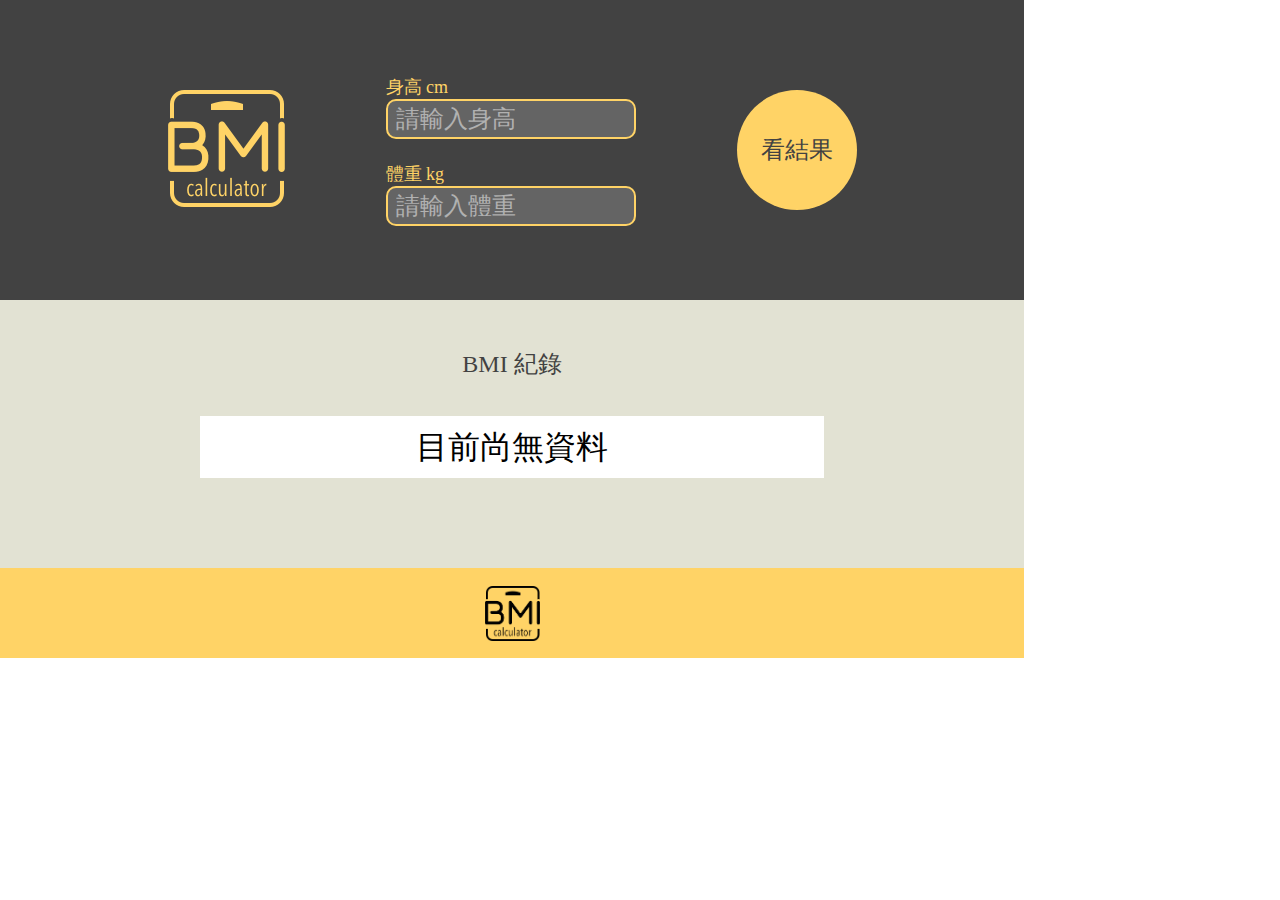
==== practice/bmi/index.html @ 7d861442 "first commit" ====
<!DOCTYPE html>
<html lang="en">
<head>
    <meta charset="UTF-8">
    <meta name="viewport" content="width=device-width, initial-scale=1.0">
    <title>bmi</title>
    <link rel="stylesheet" href="css/style.css">
</head>
<body>
    <div class="up">
        <div class='top_wrap'>
            <div>
                <img id="up_bmi_img" src="img/BMICLogo.png">
            </div>
            <div class="up_center">
                <div>
                    <p class="up_text" >身高 cm</p>
                    <input type="text" placeholder="請輸入身高" id="input_height" class="up_input_text">
                </div>
                <div>
                    <p class="up_text" >體重 kg</p>
                    <input type="text" placeholder="請輸入體重" id="input_weight" class="up_input_text" >
                </div> 
            </div>
            <div>
                <div>
                    <div class="div_submit_button">
                        <input type="button" value="看結果" class="submit_button">
                        <div class="submit_button_icon"></div>
                        <span class="submit_button_innertext">BMI</span>
                    </div>
                    <span class="span_text"></span>
                </div>
            </div>
        </div>
    </div>
    <div class="content">
        <div class="median_content">
            <div>
                <p>BMI 紀錄</p>
            </div>
            <div>
                <ul id="content-box">
                </ul>
            </div>
        </div>
    </div>
    <div class="bottom">
        <img class="bottom_bmi_img" src="img/BMICLogo.png">
    </div>
    
    <script src="../jquery.js"></script>
    <script src="js/bmi.js"></script>
    
</body>
</html>
---- practice/bmi/css/style.css ----
* {
    padding: 0;
    margin:0;
}

.top_wrap {
    width:790px;
    height:153px;
    display:flex;
    justify-content:space-around;
    align-items:center;
}

.div_submit_button{
    position: relative;
    display:inline-block;
}

.up_center > div:nth-child(1){
    margin-bottom: 23px;
}

.submit_button_innertext{
    position: absolute;
    top:calc(50% + 20px);
    left:50%;
    transform: translate(-50%, -50%);
}

.submit_button_icon{
    width:30px;
    height:30px;
    background-color: #86D73E;
    border-radius:50%;
    border: 3px solid #424242;
    background-image: url('../img/icons_loop.png');
    background-repeat: no-repeat;
    background-position-x: 50%;
    background-position-y: 50%;
    position: absolute;
    bottom:0;
    right:0;
}

.top_wrap>div:nth-child(3)>div>div>img{
    position:absolute;
    top:7px;
    left:8px;
    z-index: 101;
}

.span_text{
    font-size: 32px;
    color: #86D73E;
    text-align:justify;
    z-index:100;
    margin-left: 18px;
}

.up_text{
    font-size: 18px;
    color: #FFD366;
}

.up_input_text{
    width: 250px;
    height: 40px;
    padding:16px 8px;
    box-sizing: border-box;
    font-size:25px;
    background: rgba(255,255,255,0.18);
    border-style:solid;
    border-width:2px;
    border-color:#FFD366;
    border-radius: 10px;
}

.submit_button{
    width:120px;
    height:120px;
    background: #FFD366;
    border-radius:50%;
    border:0;
}

.submit_button[type="button"]{
    font-size: 24px;
    color: #424242;
}

.up_input_text::placeholder {
    font-size: 24px;
    color: rgba(255,255,255,0.50);
}

#up_bmi_img{
    width: 117px;
    height: 117px;
}

#result_round{
    background: #FFD366;
}

.up{
    width: 1024px;
    height: 300px;
    display:flex;
    background-color:#424242;
    justify-content: center;
    align-items:center;
}

.nodata{
    align-items:center;
    justify-content:center;
    display:flex;
    font-size:32px;
}

.content{
    width: 1024px;
    align-items:center;
    justify-content:center;
    display: flex;
    background-color:#e2e2d3;
}

.median_content{
    width: 624px;
    outline-width:48px;
    display: flex;
    margin-top:48px;
    margin-bottom:74px;
    align-content:space-between;
    flex-direction:column;
}

.median_content> div:nth-child(1){
    font-size:24px;
    margin-bottom:36px;
    text-align: center;
    color:#424242;
}

.median_content> div:nth-child(2)>ul{
    list-style-type:none;
    display: flex;
    align-content: space-between;
    flex-direction:column;
}

.median_content> div:nth-child(2)>ul>li{
    width: 624px;
    height: 62px;
    display: flex;
    margin-bottom: 16px;
    align-items:center;
    background-color:#FFFFFF;
    line-height:400%;
}

.two_words{
    margin-left: 70px;
}

.four_words{
    margin-left: 30px;
}

.median_content_inner_text{
    height: 20px;
    width:473px;
    display:flex;
    justify-content:space-between;
    align-items:center;
}

.median_content> div:nth-child(2)>ul>li>span:nth-child(2){
    margin-left:12px
}


.span_big_text{
    font-size: 20px;
    color: #4A4A4A;
}

.span_small_text{
    font-size: 12px;
    color: #424242;
}
.bottom{
    width: 1024px;
    height: 90px;
    background-color:#FFD366;
    display: flex;
    align-items:center;
    justify-content:center;
}

.bottom_bmi_img{
    filter:brightness(0%);
    width: 55px;
    height: 55px;
}
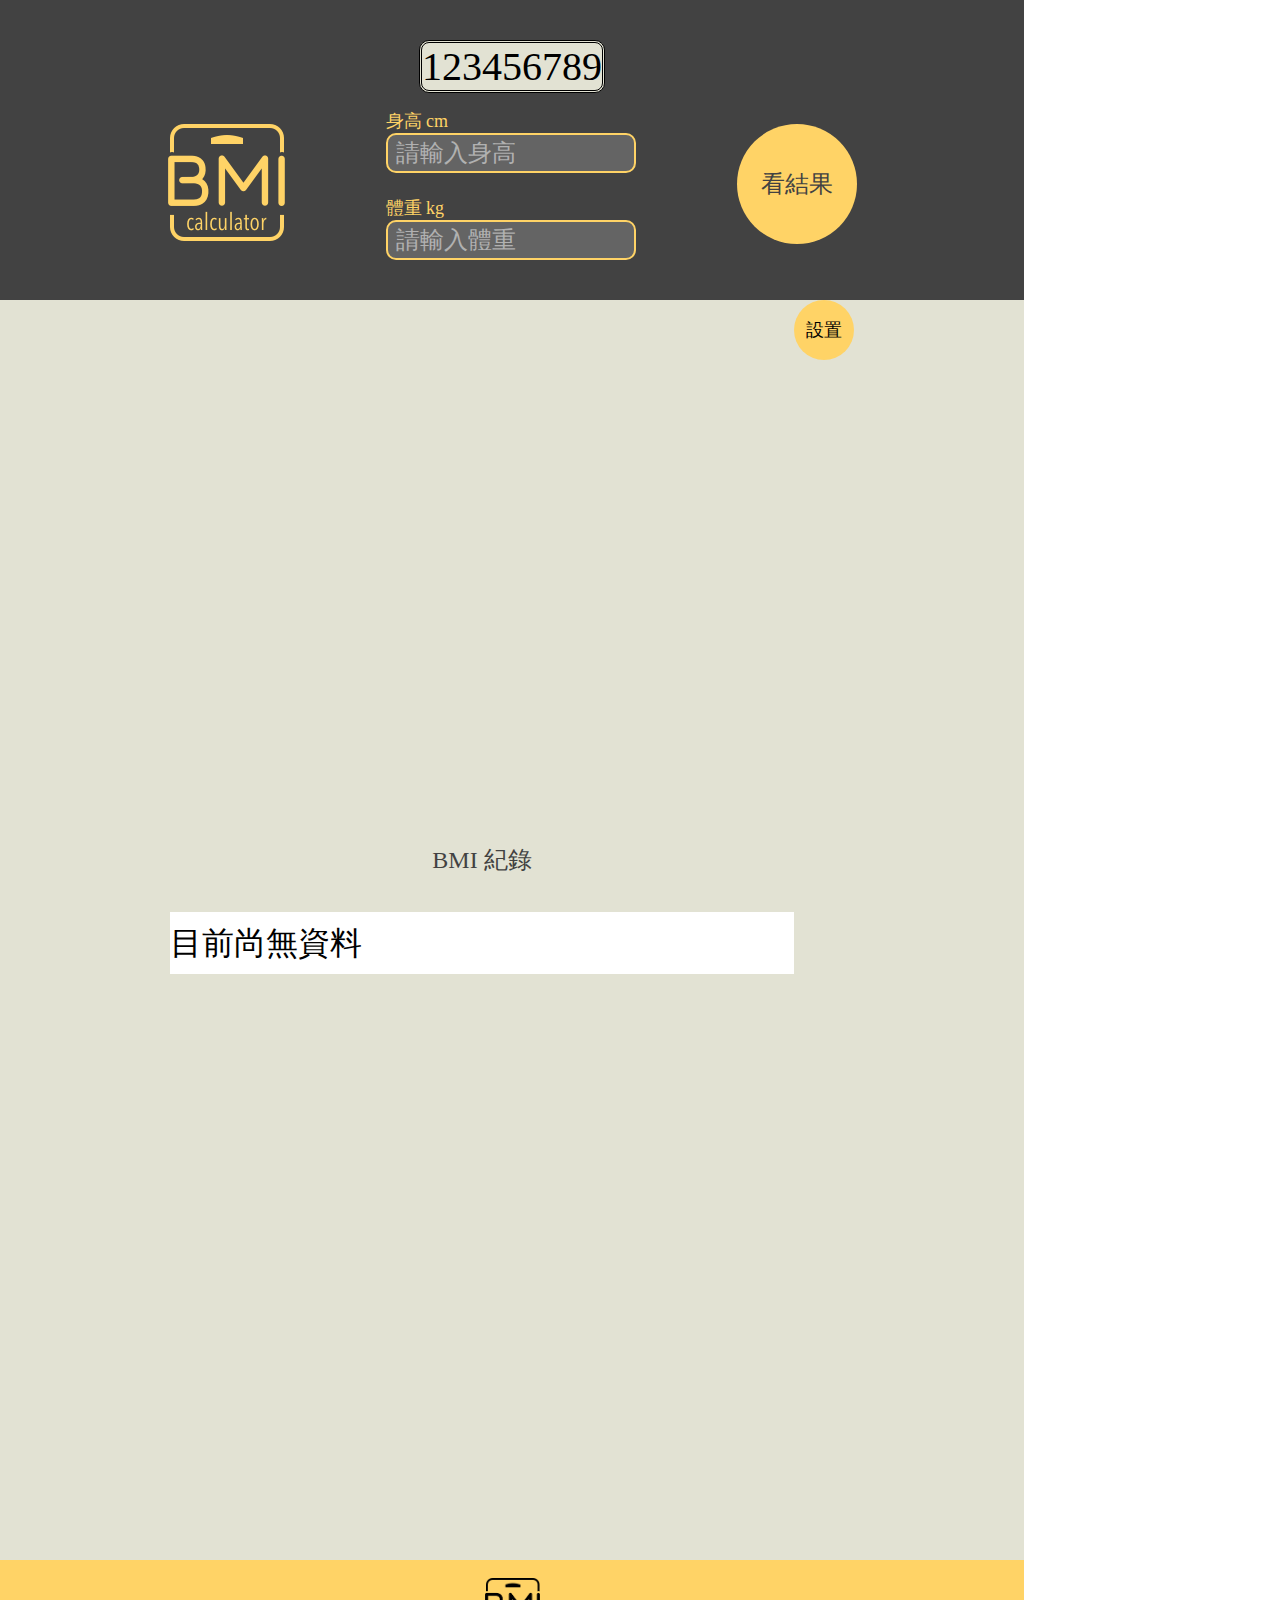
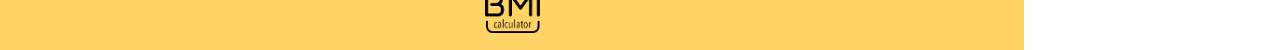
==== commit b3cfffd8: "高雄旅遊修正完成" ====
--- a/practice/bmi/index.html
+++ b/practice/bmi/index.html
@@ -8,6 +8,7 @@
 </head>
 <body>
     <div class="up">
+        <div id="error" class="nodata">123456789</div>
         <div class='top_wrap'>
             <div>
                 <img id="up_bmi_img" src="img/BMICLogo.png">
@@ -44,6 +45,7 @@
                 </ul>
             </div>
         </div>
+        <input type="button" value="設置" class="set_button">
     </div>
     <div class="bottom">
         <img class="bottom_bmi_img" src="img/BMICLogo.png">
--- a/practice/bmi/css/style.css
+++ b/practice/bmi/css/style.css
@@ -1,6 +1,15 @@
 * {
     padding: 0;
     margin:0;
+}
+
+#error{
+    background-color:#e2e2d3;
+    font-size:40px;
+    margin-bottom: 15px;
+    border-style:double;
+    border-color:#000000;
+    border-radius:10px;
 }
 
 .top_wrap {
@@ -107,8 +116,9 @@
     height: 300px;
     display:flex;
     background-color:#424242;
-    justify-content: center;
-    align-items:center;
+    justify-content:center;
+    align-items:center;
+    flex-direction:column;
 }
 
 .nodata{
@@ -125,7 +135,6 @@
     display: flex;
     background-color:#e2e2d3;
 }
-
 .median_content{
     width: 624px;
     outline-width:48px;
@@ -155,6 +164,7 @@
     height: 62px;
     display: flex;
     margin-bottom: 16px;
+    justify-content:space-between;
     align-items:center;
     background-color:#FFFFFF;
     line-height:400%;
@@ -172,7 +182,7 @@
     height: 20px;
     width:473px;
     display:flex;
-    justify-content:space-between;
+    justify-content:space-around;
     align-items:center;
 }
 
@@ -204,3 +214,20 @@
     width: 55px;
     height: 55px;
 }
+.set_button{
+    margin-bottom: 1200px;
+    font-size:18px;
+    width:60px;
+    height:60px;
+    background: #FFD366;
+    border-radius:50%;
+    border:0;
+}
+.delete_button{
+    margin-right: 30px;
+    font-size:18px;
+    width:50px;
+    height:30px;
+    background: #FFD366;
+    border:0;
+}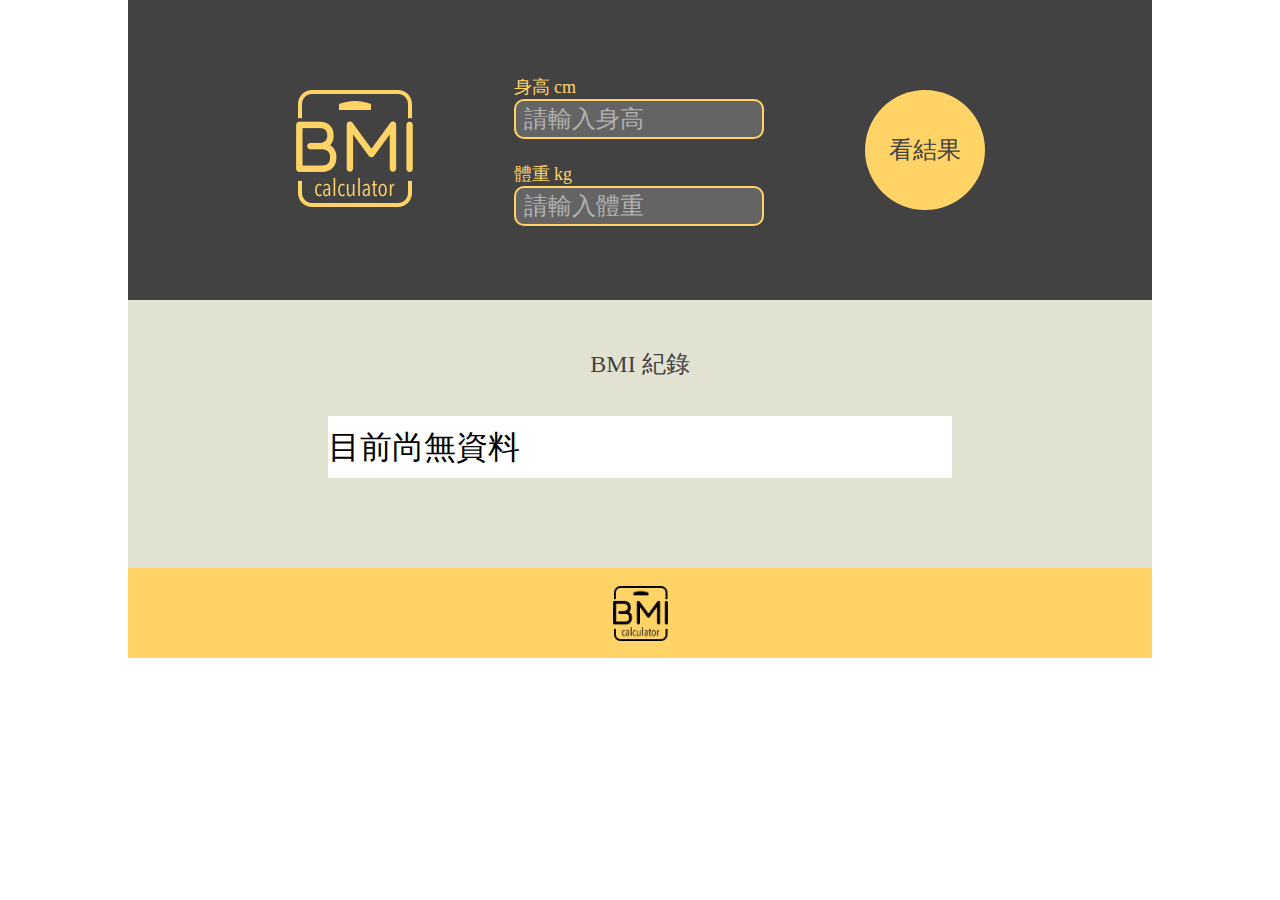
==== commit a4b97ff6: "錯誤修正完成" ====
--- a/practice/bmi/index.html
+++ b/practice/bmi/index.html
@@ -8,7 +8,7 @@
 </head>
 <body>
     <div class="up">
-        <div id="error" class="nodata">123456789</div>
+        <div id="error" class="nodata">輸入不符規則</div>
         <div class='top_wrap'>
             <div>
                 <img id="up_bmi_img" src="img/BMICLogo.png">
@@ -45,7 +45,6 @@
                 </ul>
             </div>
         </div>
-        <input type="button" value="設置" class="set_button">
     </div>
     <div class="bottom">
         <img class="bottom_bmi_img" src="img/BMICLogo.png">
--- a/practice/bmi/css/style.css
+++ b/practice/bmi/css/style.css
@@ -112,6 +112,7 @@
 }
 
 .up{
+    margin:0 auto;
     width: 1024px;
     height: 300px;
     display:flex;
@@ -124,11 +125,13 @@
 .nodata{
     align-items:center;
     justify-content:center;
+    width: 500px;
     display:flex;
     font-size:32px;
 }
 
 .content{
+    margin:0 auto;
     width: 1024px;
     align-items:center;
     justify-content:center;
@@ -141,7 +144,8 @@
     display: flex;
     margin-top:48px;
     margin-bottom:74px;
-    align-content:space-between;
+    justify-content:center;
+    align-content:space-around;
     flex-direction:column;
 }
 
@@ -201,6 +205,7 @@
     color: #424242;
 }
 .bottom{
+    margin:0 auto;
     width: 1024px;
     height: 90px;
     background-color:#FFD366;
@@ -208,15 +213,14 @@
     align-items:center;
     justify-content:center;
 }
-
 .bottom_bmi_img{
     filter:brightness(0%);
     width: 55px;
     height: 55px;
 }
 .set_button{
-    margin-bottom: 1200px;
     font-size:18px;
+    margin-right: 550px;
     width:60px;
     height:60px;
     background: #FFD366;
